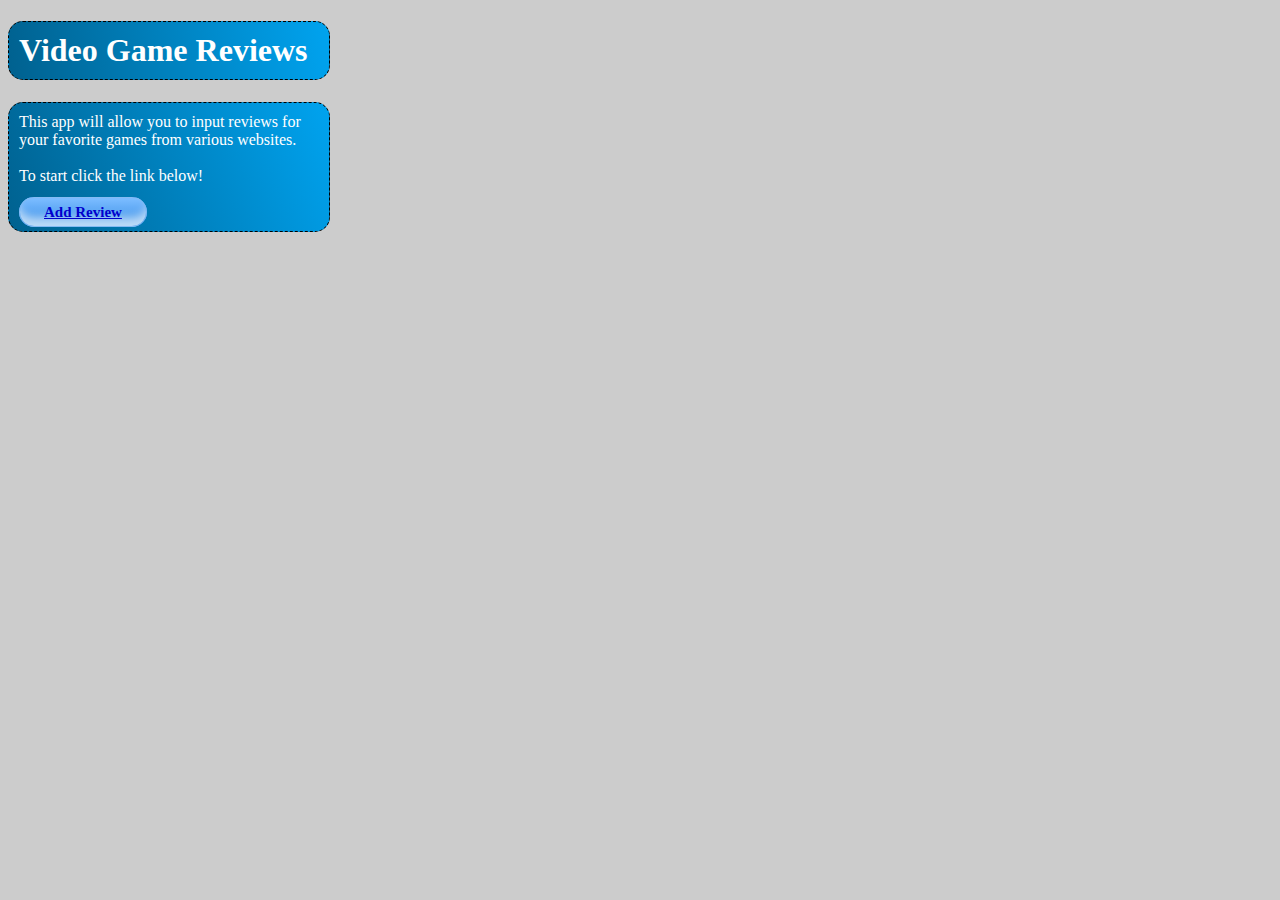
==== Week 1/James_Jesse_project1/index.html @ f5454730 "first meaningful commit" ====
<!DOCTYPE html>

<!-- Jesse James -->
<!-- 3-2-2013 -->
<!-- VFW Project 4 1302 -->

<html>
	<head>
    	<meta charset="utf-8" />
    	<meta name="description" content="Video game review welcome page" />
    	<meta name="robots" content="noindex, nofollow" />
    	<meta name="viewport" content="user-scalable=no, width=device-width" />
    	<meta name="viewport" content="target-densitydpi=device-dpi" />
    	<meta name="HandheldFriendly" content="True" />
    	<meta name="MobileOpimized" content="320" />
    	<title>Video Game Review's</title>
        <link rel="stylesheet" href="css/styles.css" type="text/css" />
    </head>
    <body>
    	<h1>Video Game Reviews</h1>
        <p>
        	This app will allow you to input reviews for your favorite games from various websites.
        	<br><br>To start click the link below!
            <br><br><a href="additem.html" value="Add Review" id="indexButton" class="button">Add Review</a>
        </p>
    </body>
    <script type="text/javascript" src="js/json.js"></script>
    <script type="text/javascript" src="js/main.js"></script>
</html>
---- Week 1/James_Jesse_project1/css/styles.css ----
/* 
 Jesse James 
 3-2-2013 
 VFW Project 4 1302 
*/

/*Universal*/
label {
	font-weight: bold;
	font-size:20px;
}
select {
	margin-bottom:10px;
}
input {
	margin-bottom:10px;
}
textarea {
	margin:10px;
}
/*index.html*/
h1 {
	border:dashed black 1px;
	width:300px;
	border-radius: 15px;
	padding: 10px;
	background-image: -webkit-linear-gradient(top right, #00A3EF 0%, #00618F 100%);
}
p {
	border: dashed black 1px;
	width: 300px;
	border-radius: 15px;
	padding: 10px;
	background-image: -webkit-linear-gradient(top right, #00A3EF 0%, #00618F 100%);
}
.button {
	-moz-box-shadow:inset 0px -12px 8px -3px #bbdaf7;
	-webkit-box-shadow:inset 0px -12px 8px -3px #bbdaf7;
	box-shadow:inset 0px -12px 8px -3px #bbdaf7;
	background:-webkit-gradient( linear, left top, left bottom, color-stop(0.05, #79bbff), color-stop(1, #378de5) );
	background:-moz-linear-gradient( center top, #79bbff 5%, #378de5 100% );
	filter:progid:DXImageTransform.Microsoft.gradient(startColorstr='#79bbff', endColorstr='#378de5');
	background-color:#79bbff;
	-moz-border-radius:16px;
	-webkit-border-radius:16px;
	border-radius:16px;
	border:1px solid #84bbf3;
	color:#ffffff;
	font-family:Times New Roman;
	font-size:15px;
	font-weight:bold;
	padding:6px 24px;
	text-decoration:none;
}
.button:hover {
	background:-webkit-gradient( linear, left top, left bottom, color-stop(0.05, #378de5), color-stop(1, #79bbff) );
	background:-moz-linear-gradient( center top, #378de5 5%, #79bbff 100% );
	filter:progid:DXImageTransform.Microsoft.gradient(startColorstr='#378de5', endColorstr='#79bbff');
	background-color:#378de5;
}
.button:active {
	position:relative;
	top:1px;
}
/*additem.html*/
/*Header*/
#addGameReview {
	font-family: "MS Serif", "New York", serif;
	color:#FFF;
	background-image: -webkit-linear-gradient(top right, #00A3EF 0%, #00618F 100%);
	width: 300px;
	border: 2px dashed black;
	padding:5px;
	border-radius: 15px;
}
/*Body*/
/*Button Styles*/
/*#submitButton {
	-moz-box-shadow:inset 0px -12px 8px -3px #bbdaf7;
	-webkit-box-shadow:inset 0px -12px 8px -3px #bbdaf7;
	box-shadow:inset 0px -12px 8px -3px #bbdaf7;
	background:-webkit-gradient( linear, left top, left bottom, color-stop(0.05, #79bbff), color-stop(1, #378de5) );
	background:-moz-linear-gradient( center top, #79bbff 5%, #378de5 100% );
	filter:progid:DXImageTransform.Microsoft.gradient(startColorstr='#79bbff', endColorstr='#378de5');
	background-color:#79bbff;
	-moz-border-radius:16px;
	-webkit-border-radius:16px;
	border-radius:16px;
	border:1px solid #84bbf3;
	color:#ffffff;
	font-family:Times New Roman;
	font-size:15px;
	font-weight:bold;
	padding:6px 24px;
	text-decoration:none;
}
#submitButton:hover {
	background:-webkit-gradient( linear, left top, left bottom, color-stop(0.05, #378de5), color-stop(1, #79bbff) );
	background:-moz-linear-gradient( center top, #378de5 5%, #79bbff 100% );
	filter:progid:DXImageTransform.Microsoft.gradient(startColorstr='#378de5', endColorstr='#79bbff');
	background-color:#378de5;
}
#submitButton:active {
	position:relative;
	top:1px;
}
#editEntry {
	-moz-box-shadow:inset 0px -12px 8px -3px #bbdaf7;
	-webkit-box-shadow:inset 0px -12px 8px -3px #bbdaf7;
	box-shadow:inset 0px -12px 8px -3px #bbdaf7;
	background:-webkit-gradient( linear, left top, left bottom, color-stop(0.05, #79bbff), color-stop(1, #378de5) );
	background:-moz-linear-gradient( center top, #79bbff 5%, #378de5 100% );
	filter:progid:DXImageTransform.Microsoft.gradient(startColorstr='#79bbff', endColorstr='#378de5');
	background-color:#79bbff;
	-moz-border-radius:16px;
	-webkit-border-radius:16px;
	border-radius:16px;
	border:1px solid #84bbf3;
	display:inline-block;
	color:#ffffff;
	font-family:Times New Roman;
	font-size:14px;
	font-weight:bold;
	padding:3px 12px;
	text-decoration:none;
	margin-left:30px;
}
#editEntry:hover {
	background:-webkit-gradient( linear, left top, left bottom, color-stop(0.05, #378de5), color-stop(1, #79bbff) );
	background:-moz-linear-gradient( center top, #378de5 5%, #79bbff 100% );
	filter:progid:DXImageTransform.Microsoft.gradient(startColorstr='#378de5', endColorstr='#79bbff');
	background-color:#378de5;
}
#editEntry:active {
	position:relative;
	top:1px;
}
#deleteEntry {
	-moz-box-shadow:inset 0px -12px 8px -3px #bbdaf7;
	-webkit-box-shadow:inset 0px -12px 8px -3px #bbdaf7;
	box-shadow:inset 0px -12px 8px -3px #bbdaf7;
	background:-webkit-gradient( linear, left top, left bottom, color-stop(0.05, #79bbff), color-stop(1, #378de5) );
	background:-moz-linear-gradient( center top, #79bbff 5%, #378de5 100% );
	filter:progid:DXImageTransform.Microsoft.gradient(startColorstr='#79bbff', endColorstr='#378de5');
	background-color:#79bbff;
	-moz-border-radius:16px;
	-webkit-border-radius:16px;
	border-radius:16px;
	border:1px solid #84bbf3;
	display:inline-block;
	color:#ffffff;
	font-family:Times New Roman;
	font-size:14px;
	font-weight:bold;
	padding:3px 12px;
	text-decoration:none;
}
#deleteEntry:hover {
	background:-webkit-gradient( linear, left top, left bottom, color-stop(0.05, #378de5), color-stop(1, #79bbff) );
	background:-moz-linear-gradient( center top, #378de5 5%, #79bbff 100% );
	filter:progid:DXImageTransform.Microsoft.gradient(startColorstr='#378de5', endColorstr='#79bbff');
	background-color:#378de5;
}
#deleteEntry:active {
	position:relative;
	top:1px;
}
#displayData {
	-moz-box-shadow:inset 0px -12px 8px -3px #bbdaf7;
	-webkit-box-shadow:inset 0px -12px 8px -3px #bbdaf7;
	box-shadow:inset 0px -12px 8px -3px #bbdaf7;
	background:-webkit-gradient( linear, left top, left bottom, color-stop(0.05, #79bbff), color-stop(1, #378de5) );
	background:-moz-linear-gradient( center top, #79bbff 5%, #378de5 100% );
	filter:progid:DXImageTransform.Microsoft.gradient(startColorstr='#79bbff', endColorstr='#378de5');
	background-color:#79bbff;
	-moz-border-radius:16px;
	-webkit-border-radius:16px;
	border-radius:16px;
	border:1px solid #84bbf3;
	display:inline-block;
	color:#ffffff;
	font-family:Times New Roman;
	font-size:15px;
	font-weight:bold;
	padding:6px 24px;
	text-decoration:none;
}
#displayData:hover {
	background:-webkit-gradient( linear, left top, left bottom, color-stop(0.05, #378de5), color-stop(1, #79bbff) );
	background:-moz-linear-gradient( center top, #378de5 5%, #79bbff 100% );
	filter:progid:DXImageTransform.Microsoft.gradient(startColorstr='#378de5', endColorstr='#79bbff');
	background-color:#378de5;
}
#displayData:active {
	position:relative;
	top:1px;
}
#clearData {
	-moz-box-shadow:inset 0px -12px 8px -3px #bbdaf7;
	-webkit-box-shadow:inset 0px -12px 8px -3px #bbdaf7;
	box-shadow:inset 0px -12px 8px -3px #bbdaf7;
	background:-webkit-gradient( linear, left top, left bottom, color-stop(0.05, #79bbff), color-stop(1, #378de5) );
	background:-moz-linear-gradient( center top, #79bbff 5%, #378de5 100% );
	filter:progid:DXImageTransform.Microsoft.gradient(startColorstr='#79bbff', endColorstr='#378de5');
	background-color:#79bbff;
	-moz-border-radius:16px;
	-webkit-border-radius:16px;
	border-radius:16px;
	border:1px solid #84bbf3;
	display:inline-block;
	color:#ffffff;
	font-family:Times New Roman;
	font-size:15px;
	font-weight:bold;
	padding:6px 24px;
	text-decoration:none;
}
#clearData:hover {
	background:-webkit-gradient( linear, left top, left bottom, color-stop(0.05, #378de5), color-stop(1, #79bbff) );
	background:-moz-linear-gradient( center top, #378de5 5%, #79bbff 100% );
	filter:progid:DXImageTransform.Microsoft.gradient(startColorstr='#378de5', endColorstr='#79bbff');
	background-color:#378de5;
}
#clearData:active {
	position:relative;
	top:1px;
}
#back {
	-moz-box-shadow:inset 0px -12px 8px -3px #bbdaf7;
	-webkit-box-shadow:inset 0px -12px 8px -3px #bbdaf7;
	box-shadow:inset 0px -12px 8px -3px #bbdaf7;
	background:-webkit-gradient( linear, left top, left bottom, color-stop(0.05, #79bbff), color-stop(1, #378de5) );
	background:-moz-linear-gradient( center top, #79bbff 5%, #378de5 100% );
	filter:progid:DXImageTransform.Microsoft.gradient(startColorstr='#79bbff', endColorstr='#378de5');
	background-color:#79bbff;
	-moz-border-radius:16px;
	-webkit-border-radius:16px;
	border-radius:16px;
	border:1px solid #84bbf3;
	display:inline-block;
	color:#ffffff;
	font-family:Times New Roman;
	font-size:15px;
	font-weight:bold;
	padding:6px 24px;
	text-decoration:none;
}
#back:hover {
	background:-webkit-gradient( linear, left top, left bottom, color-stop(0.05, #378de5), color-stop(1, #79bbff) );
	background:-moz-linear-gradient( center top, #378de5 5%, #79bbff 100% );
	filter:progid:DXImageTransform.Microsoft.gradient(startColorstr='#378de5', endColorstr='#79bbff');
	background-color:#378de5;
}
#back:active {
	position:relative;
	top:1px;
}
#clearData2 {
	-moz-box-shadow:inset 0px -12px 8px -3px #bbdaf7;
	-webkit-box-shadow:inset 0px -12px 8px -3px #bbdaf7;
	box-shadow:inset 0px -12px 8px -3px #bbdaf7;
	background:-webkit-gradient( linear, left top, left bottom, color-stop(0.05, #79bbff), color-stop(1, #378de5) );
	background:-moz-linear-gradient( center top, #79bbff 5%, #378de5 100% );
	filter:progid:DXImageTransform.Microsoft.gradient(startColorstr='#79bbff', endColorstr='#378de5');
	background-color:#79bbff;
	-moz-border-radius:16px;
	-webkit-border-radius:16px;
	border-radius:16px;
	border:1px solid #84bbf3;
	display:inline-block;
	color:#ffffff;
	font-family:Times New Roman;
	font-size:15px;
	font-weight:bold;
	padding:6px 24px;
	text-decoration:none;
	margin-left:20px;
}
#clearData2:hover {
	background:-webkit-gradient( linear, left top, left bottom, color-stop(0.05, #378de5), color-stop(1, #79bbff) );
	background:-moz-linear-gradient( center top, #378de5 5%, #79bbff 100% );
	filter:progid:DXImageTransform.Microsoft.gradient(startColorstr='#378de5', endColorstr='#79bbff');
	background-color:#378de5;
}
#clearData2:active {
	position:relative;
	top:1px;
}
#editButton {
	-moz-box-shadow:inset 0px -12px 8px -3px #bbdaf7;
	-webkit-box-shadow:inset 0px -12px 8px -3px #bbdaf7;
	box-shadow:inset 0px -12px 8px -3px #bbdaf7;
	background:-webkit-gradient( linear, left top, left bottom, color-stop(0.05, #79bbff), color-stop(1, #378de5) );
	background:-moz-linear-gradient( center top, #79bbff 5%, #378de5 100% );
	filter:progid:DXImageTransform.Microsoft.gradient(startColorstr='#79bbff', endColorstr='#378de5');
	background-color:#79bbff;
	-moz-border-radius:16px;
	-webkit-border-radius:16px;
	border-radius:16px;
	border:1px solid #84bbf3;
	display:inline-block;
	color:#ffffff;
	font-family:Times New Roman;
	font-size:15px;
	font-weight:bold;
	padding:6px 24px;
	text-decoration:none;
}
#editButton:hover {
	background:-webkit-gradient( linear, left top, left bottom, color-stop(0.05, #378de5), color-stop(1, #79bbff) );
	background:-moz-linear-gradient( center top, #378de5 5%, #79bbff 100% );
	filter:progid:DXImageTransform.Microsoft.gradient(startColorstr='#378de5', endColorstr='#79bbff');
	background-color:#378de5;
}
#editButton:active {
	position:relative;
	top:1px;
}*/
body {
	background-color: #CCC;
	color:#FFF;
}
.gameReviewFormChange {
	-webkit-animation: half-flip 1s;	
}
fieldset {
	background-image: -webkit-linear-gradient(top right, #FFFFFF 0%, #00A3EF 100%);
	width: 300px;
	border: 2px dashed black;
	border-radius: 15px;
}
legend {
	border: 1px solid black;
	background-image: -webkit-linear-gradient(top right, #00A3EF 0%, #00618F 100%);
	font-size:24px;
	font-weight:bold;
	padding:5px;
	border-radius: 15px;
}
#addItemForm {
	border: 1px solid black;
	background-image: -webkit-linear-gradient(top right, #00A3EF 0%, #00618F 100%);
	border-radius: 10px;
}
#gameCatergory {
	display: block;
}
#gameName {
	display: block;
}
#gamePublisher {
	display: block;
}
#consoleList {
	list-style-type:none;
}
#gameConsole {
	font-size: 20px;
	font-weight: bold;
}
#xbox360 {
	margin-bottom: 1px;
}
.xbox360 {
	font-weight:normal;
	font-size:16px;
	margin-bottom: 1px;
}
#ps3 {
	margin-bottom: 1px;
}
.ps3 {
	font-weight:normal;
	font-size:16px;
	margin-bottom: 1px;
}
#wii {
	margin-bottom: 1px;
}
.wii {
	font-weight:normal;
	font-size:16px;
	margin-bottom: 1px;
}
.displayDataList {
	border: 1px dashed black;
	background-image: -webkit-linear-gradient(top right, #00A3EF 0%, #00618F 100%);
	width: 300px;
	font-size:20px;
	font-weight:bold;
	list-style:none;
	border-radius: 10px;
}
/*Displayed Data*/
.image {
	max-height:100px;
	max-width:100px;
}
.catergory {
	margin-bottom: 5px;
}
.name {
	margin-bottom: 5px;
}
.publisher {
	margin-bottom: 5px;
}
.release {
	margin-bottom: 5px;
}
.rate {
	margin-bottom: 5px;
}
.console {
	margin-bottom: 5px;
}
.comments {
	margin-bottom: 5px;
}
/*Footer*/
a:link {
	color: #00C;
	text-decoration: underline;
}
a:visited {
	text-decoration: underline;
	color: #30C;
}
a:hover {
	text-decoration: none;
	color: #306;
}
a:active {
	text-decoration: underline;
	color: #00C;
}
#gameRating {
	width: 200px;
	height: 17px;
	position: relative;
	margin-bottom: 10px;
	margin-top: 30px;
	background: #10171D;
	border-radius: 40px;
	-webkit-box-shadow: inset 0px 0px 1px 1px rgba(0, 0, 0, 0.9), 0px 1px 1px 0px rgba(255, 255, 255, 0.13);
}
#gameRating .bar {
	width: 188px;
	height: 5px;
	background: #333;
	position: relative;
	top: -4px;
	left: 4px;
	background: -webkit-linear-gradient(top right, #FFFFFF 0%, #00A3EF 100%);
	filter: progid:DXImageTransform.Microsoft.gradient( startColorstr='#1d2e38', endColorstr='#2b4254',GradientType=1 );
	border-radius: 40px;
}
#gameRating .highlight {
	height: 2px;
	position: absolute;
	width: 188px;
	top: 6px;
	left: 6px;
	border-radius: 40px;
	background: rgba(255, 255, 255, 0.25);
}
input[type="range"] {
	-webkit-appearance: none;
	background-color: black;
	height: 2px;
}
input[type="range"]::-webkit-slider-thumb {
	-webkit-appearance: none;
	position: relative;
	top: 0px;
	z-index: 1;
	width: 11px;
	height: 11px;
	cursor: pointer;
	-webkit-box-shadow: 0px 6px 5px 0px rgba(0,0,0,0.6);
	border-radius: 40px;
	background-image: -webkit-linear-gradient(top right, #00A3EF 0%, #00618F 100%);
}
input[type="range"]:hover ~ #rangevalue,input[type="range"]:active ~ #rangevalue {
	filter: alpha(opacity=100);
	opacity: 1;
	top: -75px;
}
#rangevalue {
	color: white;
	font-size: 10px;
	text-align: center;
	font-family:  Arial, sans-serif;
	display: block;
	color: #fff;
	margin: 20px 0;
	position: relative;
	left: 39.5%;
	padding: 6px 12px;
	border: 1px solid black;
	-webkit-box-shadow: inset 0px 1px 1px 0px rgba(255, 255, 255, 0.2), 0px 2px 4px 0px rgba(0,0,0,0.4);
	background: -webkit-linear-gradient(top right, #00A3EF 0%, #00618F 100%);
	border-radius: 20px;
	width: 18px;
	filter: alpha(opacity=0);
	opacity: 0;
	-webkit-transition: all 0.5s ease;
	top: -95px;
}
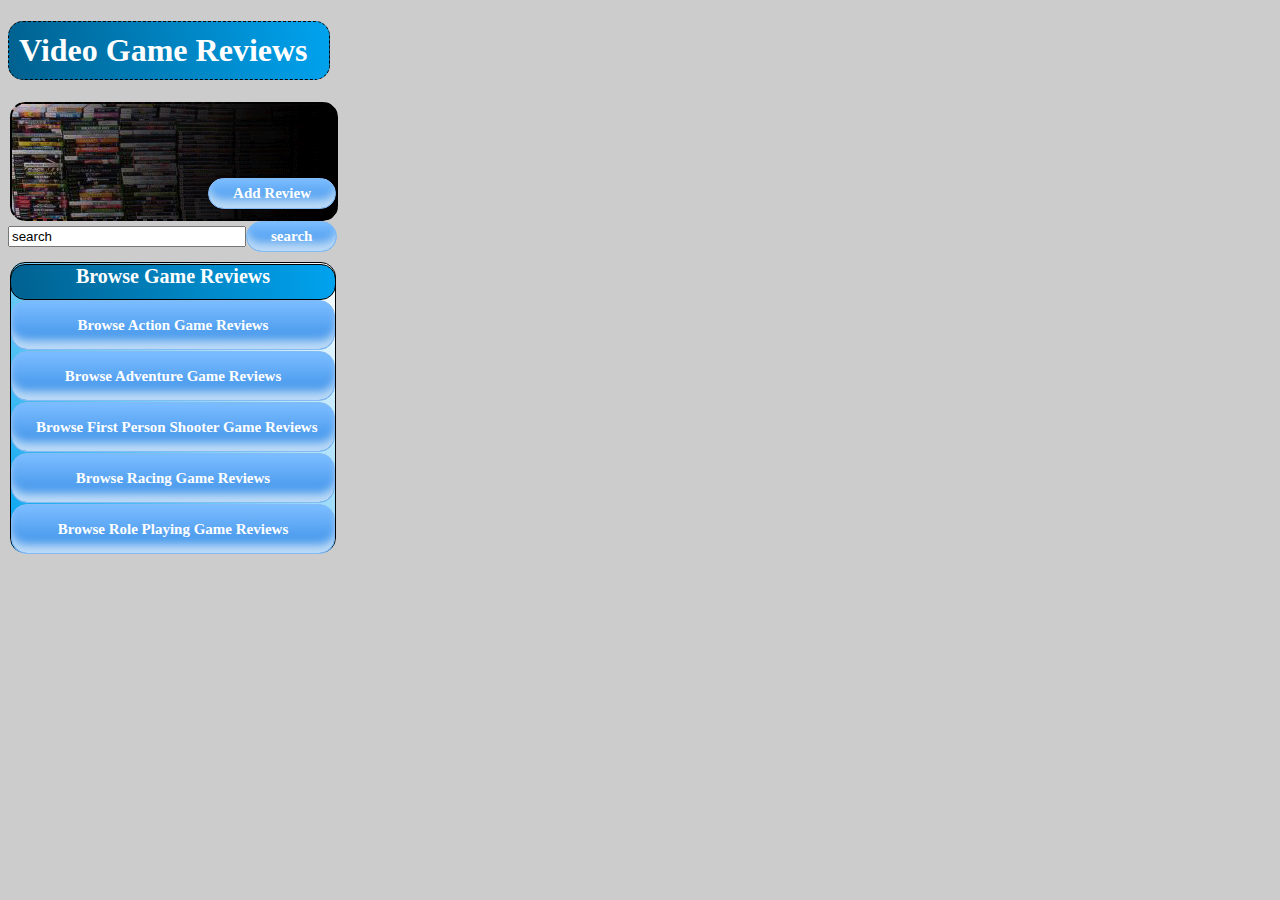
==== commit 3d7a3094: "Lots of changes at work today" ====
--- a/Week 1/James_Jesse_project1/index.html
+++ b/Week 1/James_Jesse_project1/index.html
@@ -1,8 +1,8 @@
 <!DOCTYPE html>
 
 <!-- Jesse James -->
-<!-- 3-2-2013 -->
-<!-- VFW Project 4 1302 -->
+<!-- 3-7-2013 -->
+<!-- MiU Project 1 1303 -->
 
 <html>
 	<head>
@@ -18,11 +18,30 @@
     </head>
     <body>
     	<h1>Video Game Reviews</h1>
-        <p>
-        	This app will allow you to input reviews for your favorite games from various websites.
-        	<br><br>To start click the link below!
-            <br><br><a href="additem.html" value="Add Review" id="indexButton" class="button">Add Review</a>
-        </p>
+        <fieldset style="position: relative; height: 100px; width: 300px;" id="addGameReviewField">
+            <div style="position:absolute; bottom:0px; right:0px;">
+                <input type="button" onclick="window.location.href='additem.html'" value="Add Review" id="indexButton" class="button" id="addReviewButton" name="Add Review" />
+            </div>
+        </fieldset>
+        <input id="search" name="search" value="search" type="text" placeholder="Search" style="width:230px" /><input type="button" value="search" class="button" />
+        <fieldset id="browseLabel" style="width:300px; height:273px; border:1px solid black;">
+        <label for="browseLabel" style="position:relative; text-align:center; border-radius:15px; max-height:34px; background-image: -webkit-linear-gradient(top right, #00A3EF 0%, #00618F 100%); border:1px black solid; padding-bottom:0px; position:absolute; top:270px; width:324px; left:10px; top:264px; height:50px;">Browse Game Reviews</label>
+        	<div>
+            	<input type="button" id="browseAction" class="button" value="Browse Action Game Reviews" style="position:absolute; width:324px; height:50px; top:300px; left:11px;" />
+            </div>
+            <div>
+            	<input type="button" id="browseAdventure" class="button" value="Browse Adventure Game Reviews" style="position:absolute; top:351px; width:324px; height:50px; left:11px;" />
+            </div>
+            <div>
+            	<input type="button" id="browseFPS" class="button" value="Browse First Person Shooter Game Reviews" style="position:absolute; top:402px; width:324px; height:50px; left: 11px;" />
+            </div>
+            <div>
+            	<input type="button" id="browseRacing" class="button" value="Browse Racing Game Reviews" style="position:absolute; top:453px; width:324px; height:50px; left: 11px;" />
+            </div>
+            <div>
+            	<input type="button" id="browseRPG" class="button" value="Browse Role Playing Game Reviews" style="position:absolute; top:504px; width:324px; height:50px; left: 11px;" />
+            </div>
+        </fieldset>
     </body>
     <script type="text/javascript" src="js/json.js"></script>
     <script type="text/javascript" src="js/main.js"></script>
--- a/Week 1/James_Jesse_project1/css/styles.css
+++ b/Week 1/James_Jesse_project1/css/styles.css
@@ -1,7 +1,7 @@
 /* 
  Jesse James 
- 3-2-2013 
- VFW Project 4 1302 
+ 3-7-2013 
+ MiU Project 1 1303 
 */
 
 /*Universal*/
@@ -26,12 +26,13 @@
 	padding: 10px;
 	background-image: -webkit-linear-gradient(top right, #00A3EF 0%, #00618F 100%);
 }
-p {
-	border: dashed black 1px;
-	width: 300px;
-	border-radius: 15px;
-	padding: 10px;
-	background-image: -webkit-linear-gradient(top right, #00A3EF 0%, #00618F 100%);
+#addGameReviewField {
+	background-image: url(../img/VideoGameStack.png);
+}
+#addReviewButton {
+	position:absolute;
+	bottom: 0px;
+	right: 0px;
 }
 .button {
 	-moz-box-shadow:inset 0px -12px 8px -3px #bbdaf7;
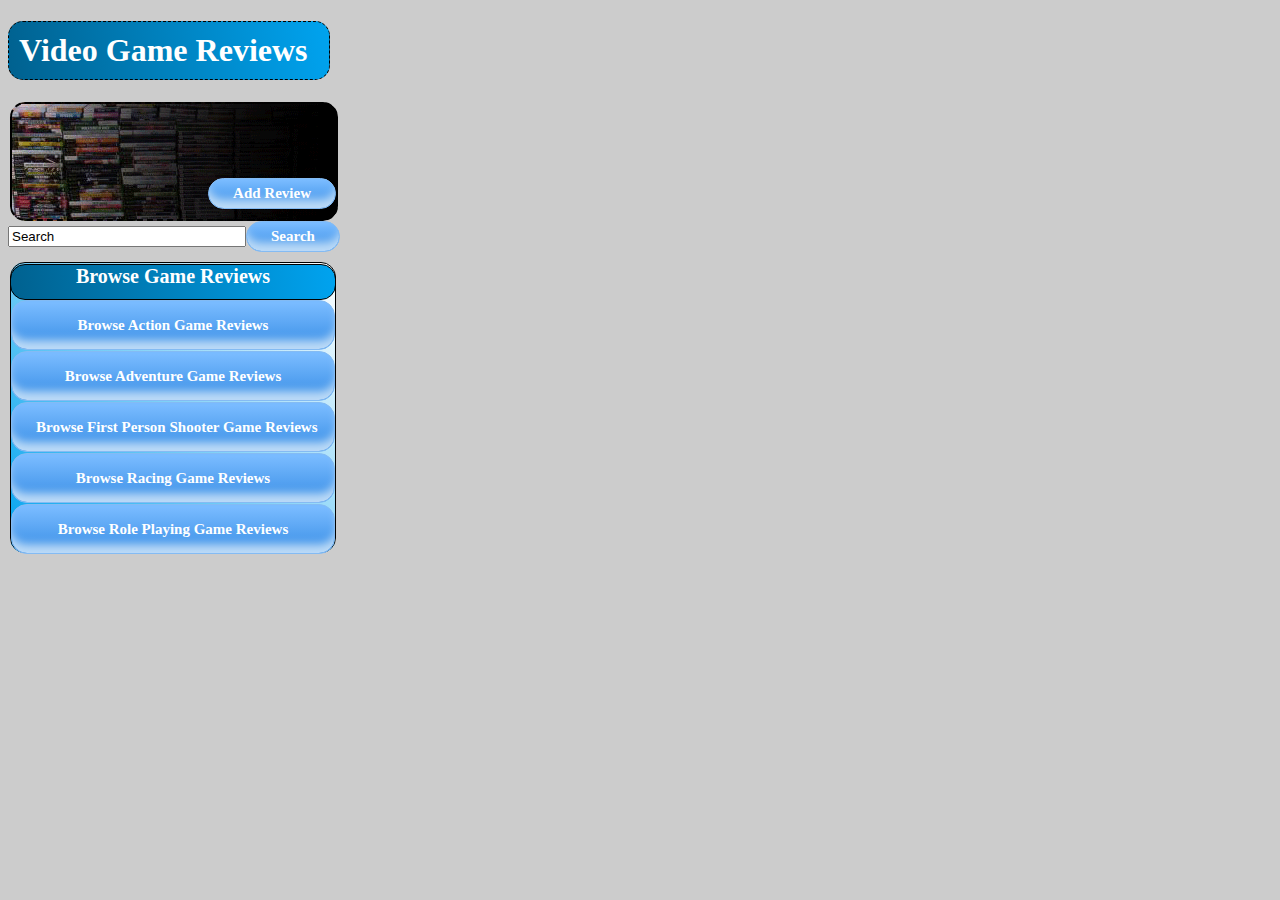
==== commit 70bf6042: "Changes to css commented out code" ====
--- a/Week 1/James_Jesse_project1/index.html
+++ b/Week 1/James_Jesse_project1/index.html
@@ -23,7 +23,7 @@
                 <input type="button" onclick="window.location.href='additem.html'" value="Add Review" id="indexButton" class="button" id="addReviewButton" name="Add Review" />
             </div>
         </fieldset>
-        <input id="search" name="search" value="search" type="text" placeholder="Search" style="width:230px" /><input type="button" value="search" class="button" />
+        <input id="search" name="search" value="Search" type="text" placeholder="Search" style="width:230px" /><input type="button" value="Search" class="button" />
         <fieldset id="browseLabel" style="width:300px; height:273px; border:1px solid black;">
         <label for="browseLabel" style="position:relative; text-align:center; border-radius:15px; max-height:34px; background-image: -webkit-linear-gradient(top right, #00A3EF 0%, #00618F 100%); border:1px black solid; padding-bottom:0px; position:absolute; top:270px; width:324px; left:10px; top:264px; height:50px;">Browse Game Reviews</label>
         	<div>
--- a/Week 1/James_Jesse_project1/css/styles.css
+++ b/Week 1/James_Jesse_project1/css/styles.css
@@ -75,248 +75,6 @@
 	border-radius: 15px;
 }
 /*Body*/
-/*Button Styles*/
-/*#submitButton {
-	-moz-box-shadow:inset 0px -12px 8px -3px #bbdaf7;
-	-webkit-box-shadow:inset 0px -12px 8px -3px #bbdaf7;
-	box-shadow:inset 0px -12px 8px -3px #bbdaf7;
-	background:-webkit-gradient( linear, left top, left bottom, color-stop(0.05, #79bbff), color-stop(1, #378de5) );
-	background:-moz-linear-gradient( center top, #79bbff 5%, #378de5 100% );
-	filter:progid:DXImageTransform.Microsoft.gradient(startColorstr='#79bbff', endColorstr='#378de5');
-	background-color:#79bbff;
-	-moz-border-radius:16px;
-	-webkit-border-radius:16px;
-	border-radius:16px;
-	border:1px solid #84bbf3;
-	color:#ffffff;
-	font-family:Times New Roman;
-	font-size:15px;
-	font-weight:bold;
-	padding:6px 24px;
-	text-decoration:none;
-}
-#submitButton:hover {
-	background:-webkit-gradient( linear, left top, left bottom, color-stop(0.05, #378de5), color-stop(1, #79bbff) );
-	background:-moz-linear-gradient( center top, #378de5 5%, #79bbff 100% );
-	filter:progid:DXImageTransform.Microsoft.gradient(startColorstr='#378de5', endColorstr='#79bbff');
-	background-color:#378de5;
-}
-#submitButton:active {
-	position:relative;
-	top:1px;
-}
-#editEntry {
-	-moz-box-shadow:inset 0px -12px 8px -3px #bbdaf7;
-	-webkit-box-shadow:inset 0px -12px 8px -3px #bbdaf7;
-	box-shadow:inset 0px -12px 8px -3px #bbdaf7;
-	background:-webkit-gradient( linear, left top, left bottom, color-stop(0.05, #79bbff), color-stop(1, #378de5) );
-	background:-moz-linear-gradient( center top, #79bbff 5%, #378de5 100% );
-	filter:progid:DXImageTransform.Microsoft.gradient(startColorstr='#79bbff', endColorstr='#378de5');
-	background-color:#79bbff;
-	-moz-border-radius:16px;
-	-webkit-border-radius:16px;
-	border-radius:16px;
-	border:1px solid #84bbf3;
-	display:inline-block;
-	color:#ffffff;
-	font-family:Times New Roman;
-	font-size:14px;
-	font-weight:bold;
-	padding:3px 12px;
-	text-decoration:none;
-	margin-left:30px;
-}
-#editEntry:hover {
-	background:-webkit-gradient( linear, left top, left bottom, color-stop(0.05, #378de5), color-stop(1, #79bbff) );
-	background:-moz-linear-gradient( center top, #378de5 5%, #79bbff 100% );
-	filter:progid:DXImageTransform.Microsoft.gradient(startColorstr='#378de5', endColorstr='#79bbff');
-	background-color:#378de5;
-}
-#editEntry:active {
-	position:relative;
-	top:1px;
-}
-#deleteEntry {
-	-moz-box-shadow:inset 0px -12px 8px -3px #bbdaf7;
-	-webkit-box-shadow:inset 0px -12px 8px -3px #bbdaf7;
-	box-shadow:inset 0px -12px 8px -3px #bbdaf7;
-	background:-webkit-gradient( linear, left top, left bottom, color-stop(0.05, #79bbff), color-stop(1, #378de5) );
-	background:-moz-linear-gradient( center top, #79bbff 5%, #378de5 100% );
-	filter:progid:DXImageTransform.Microsoft.gradient(startColorstr='#79bbff', endColorstr='#378de5');
-	background-color:#79bbff;
-	-moz-border-radius:16px;
-	-webkit-border-radius:16px;
-	border-radius:16px;
-	border:1px solid #84bbf3;
-	display:inline-block;
-	color:#ffffff;
-	font-family:Times New Roman;
-	font-size:14px;
-	font-weight:bold;
-	padding:3px 12px;
-	text-decoration:none;
-}
-#deleteEntry:hover {
-	background:-webkit-gradient( linear, left top, left bottom, color-stop(0.05, #378de5), color-stop(1, #79bbff) );
-	background:-moz-linear-gradient( center top, #378de5 5%, #79bbff 100% );
-	filter:progid:DXImageTransform.Microsoft.gradient(startColorstr='#378de5', endColorstr='#79bbff');
-	background-color:#378de5;
-}
-#deleteEntry:active {
-	position:relative;
-	top:1px;
-}
-#displayData {
-	-moz-box-shadow:inset 0px -12px 8px -3px #bbdaf7;
-	-webkit-box-shadow:inset 0px -12px 8px -3px #bbdaf7;
-	box-shadow:inset 0px -12px 8px -3px #bbdaf7;
-	background:-webkit-gradient( linear, left top, left bottom, color-stop(0.05, #79bbff), color-stop(1, #378de5) );
-	background:-moz-linear-gradient( center top, #79bbff 5%, #378de5 100% );
-	filter:progid:DXImageTransform.Microsoft.gradient(startColorstr='#79bbff', endColorstr='#378de5');
-	background-color:#79bbff;
-	-moz-border-radius:16px;
-	-webkit-border-radius:16px;
-	border-radius:16px;
-	border:1px solid #84bbf3;
-	display:inline-block;
-	color:#ffffff;
-	font-family:Times New Roman;
-	font-size:15px;
-	font-weight:bold;
-	padding:6px 24px;
-	text-decoration:none;
-}
-#displayData:hover {
-	background:-webkit-gradient( linear, left top, left bottom, color-stop(0.05, #378de5), color-stop(1, #79bbff) );
-	background:-moz-linear-gradient( center top, #378de5 5%, #79bbff 100% );
-	filter:progid:DXImageTransform.Microsoft.gradient(startColorstr='#378de5', endColorstr='#79bbff');
-	background-color:#378de5;
-}
-#displayData:active {
-	position:relative;
-	top:1px;
-}
-#clearData {
-	-moz-box-shadow:inset 0px -12px 8px -3px #bbdaf7;
-	-webkit-box-shadow:inset 0px -12px 8px -3px #bbdaf7;
-	box-shadow:inset 0px -12px 8px -3px #bbdaf7;
-	background:-webkit-gradient( linear, left top, left bottom, color-stop(0.05, #79bbff), color-stop(1, #378de5) );
-	background:-moz-linear-gradient( center top, #79bbff 5%, #378de5 100% );
-	filter:progid:DXImageTransform.Microsoft.gradient(startColorstr='#79bbff', endColorstr='#378de5');
-	background-color:#79bbff;
-	-moz-border-radius:16px;
-	-webkit-border-radius:16px;
-	border-radius:16px;
-	border:1px solid #84bbf3;
-	display:inline-block;
-	color:#ffffff;
-	font-family:Times New Roman;
-	font-size:15px;
-	font-weight:bold;
-	padding:6px 24px;
-	text-decoration:none;
-}
-#clearData:hover {
-	background:-webkit-gradient( linear, left top, left bottom, color-stop(0.05, #378de5), color-stop(1, #79bbff) );
-	background:-moz-linear-gradient( center top, #378de5 5%, #79bbff 100% );
-	filter:progid:DXImageTransform.Microsoft.gradient(startColorstr='#378de5', endColorstr='#79bbff');
-	background-color:#378de5;
-}
-#clearData:active {
-	position:relative;
-	top:1px;
-}
-#back {
-	-moz-box-shadow:inset 0px -12px 8px -3px #bbdaf7;
-	-webkit-box-shadow:inset 0px -12px 8px -3px #bbdaf7;
-	box-shadow:inset 0px -12px 8px -3px #bbdaf7;
-	background:-webkit-gradient( linear, left top, left bottom, color-stop(0.05, #79bbff), color-stop(1, #378de5) );
-	background:-moz-linear-gradient( center top, #79bbff 5%, #378de5 100% );
-	filter:progid:DXImageTransform.Microsoft.gradient(startColorstr='#79bbff', endColorstr='#378de5');
-	background-color:#79bbff;
-	-moz-border-radius:16px;
-	-webkit-border-radius:16px;
-	border-radius:16px;
-	border:1px solid #84bbf3;
-	display:inline-block;
-	color:#ffffff;
-	font-family:Times New Roman;
-	font-size:15px;
-	font-weight:bold;
-	padding:6px 24px;
-	text-decoration:none;
-}
-#back:hover {
-	background:-webkit-gradient( linear, left top, left bottom, color-stop(0.05, #378de5), color-stop(1, #79bbff) );
-	background:-moz-linear-gradient( center top, #378de5 5%, #79bbff 100% );
-	filter:progid:DXImageTransform.Microsoft.gradient(startColorstr='#378de5', endColorstr='#79bbff');
-	background-color:#378de5;
-}
-#back:active {
-	position:relative;
-	top:1px;
-}
-#clearData2 {
-	-moz-box-shadow:inset 0px -12px 8px -3px #bbdaf7;
-	-webkit-box-shadow:inset 0px -12px 8px -3px #bbdaf7;
-	box-shadow:inset 0px -12px 8px -3px #bbdaf7;
-	background:-webkit-gradient( linear, left top, left bottom, color-stop(0.05, #79bbff), color-stop(1, #378de5) );
-	background:-moz-linear-gradient( center top, #79bbff 5%, #378de5 100% );
-	filter:progid:DXImageTransform.Microsoft.gradient(startColorstr='#79bbff', endColorstr='#378de5');
-	background-color:#79bbff;
-	-moz-border-radius:16px;
-	-webkit-border-radius:16px;
-	border-radius:16px;
-	border:1px solid #84bbf3;
-	display:inline-block;
-	color:#ffffff;
-	font-family:Times New Roman;
-	font-size:15px;
-	font-weight:bold;
-	padding:6px 24px;
-	text-decoration:none;
-	margin-left:20px;
-}
-#clearData2:hover {
-	background:-webkit-gradient( linear, left top, left bottom, color-stop(0.05, #378de5), color-stop(1, #79bbff) );
-	background:-moz-linear-gradient( center top, #378de5 5%, #79bbff 100% );
-	filter:progid:DXImageTransform.Microsoft.gradient(startColorstr='#378de5', endColorstr='#79bbff');
-	background-color:#378de5;
-}
-#clearData2:active {
-	position:relative;
-	top:1px;
-}
-#editButton {
-	-moz-box-shadow:inset 0px -12px 8px -3px #bbdaf7;
-	-webkit-box-shadow:inset 0px -12px 8px -3px #bbdaf7;
-	box-shadow:inset 0px -12px 8px -3px #bbdaf7;
-	background:-webkit-gradient( linear, left top, left bottom, color-stop(0.05, #79bbff), color-stop(1, #378de5) );
-	background:-moz-linear-gradient( center top, #79bbff 5%, #378de5 100% );
-	filter:progid:DXImageTransform.Microsoft.gradient(startColorstr='#79bbff', endColorstr='#378de5');
-	background-color:#79bbff;
-	-moz-border-radius:16px;
-	-webkit-border-radius:16px;
-	border-radius:16px;
-	border:1px solid #84bbf3;
-	display:inline-block;
-	color:#ffffff;
-	font-family:Times New Roman;
-	font-size:15px;
-	font-weight:bold;
-	padding:6px 24px;
-	text-decoration:none;
-}
-#editButton:hover {
-	background:-webkit-gradient( linear, left top, left bottom, color-stop(0.05, #378de5), color-stop(1, #79bbff) );
-	background:-moz-linear-gradient( center top, #378de5 5%, #79bbff 100% );
-	filter:progid:DXImageTransform.Microsoft.gradient(startColorstr='#378de5', endColorstr='#79bbff');
-	background-color:#378de5;
-}
-#editButton:active {
-	position:relative;
-	top:1px;
-}*/
 body {
 	background-color: #CCC;
 	color:#FFF;
